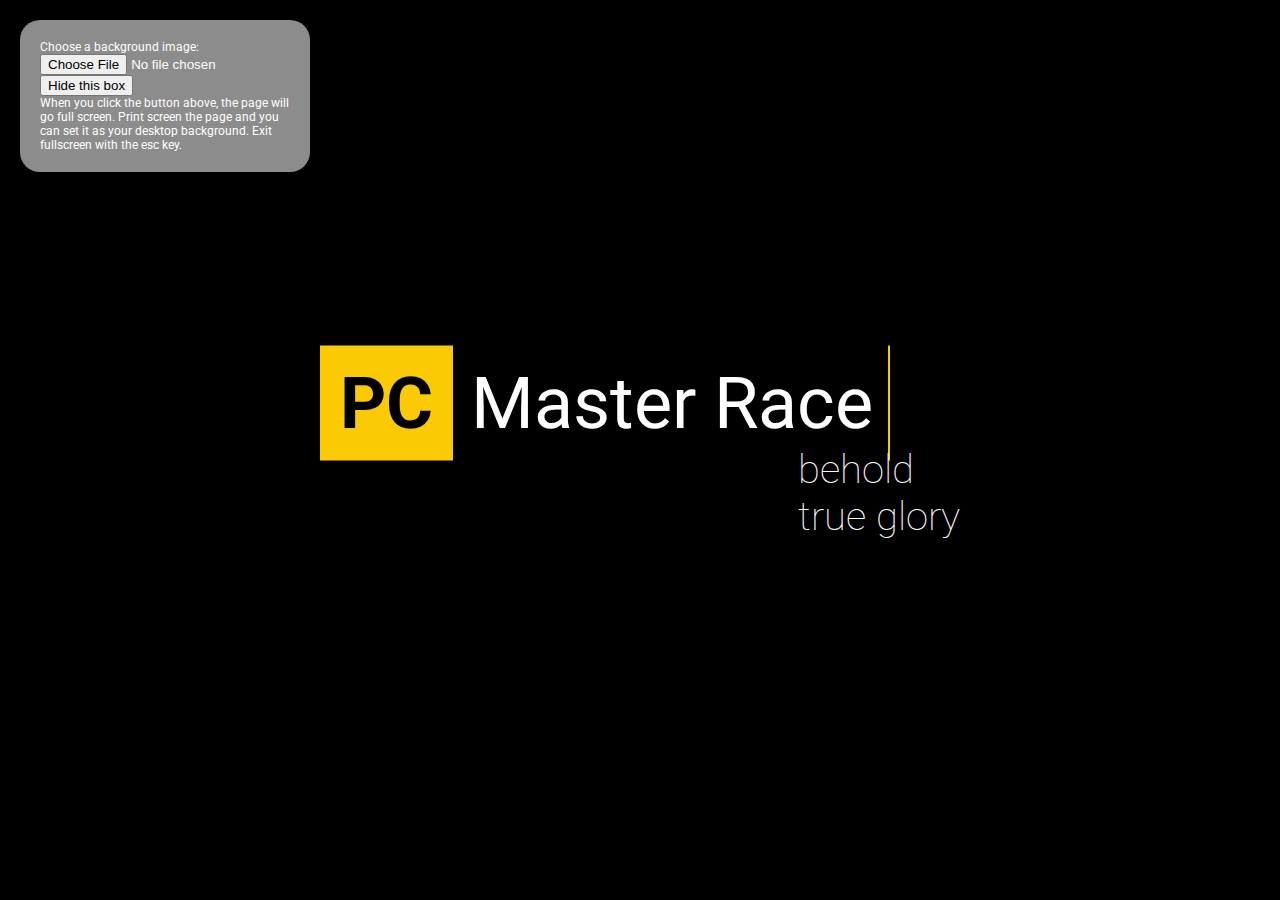
==== pcmr/index.html @ 7d241287 "added pcmr wallpaper gen" ====
<!doctype html>

<html lang="en">

<head>
  <meta charset="utf-8">

  <title>PC Master Race</title>
  <link href='https://fonts.googleapis.com/css?family=Roboto:400,300,500,700' rel='stylesheet' type='text/css'>
  <style>
    body {
      color: white;
      font-size: 72px;
      font-family: Roboto;
    }

    *:-webkit-full-screen {
      cursor: none;
    }

    *:-moz-full-screen {
      cursor: none;
    }

    *:-ms-fullscreen {
      cursor: none;
    }

    *:fullscreen {
      cursor: none;
    }

    .pc {
      background-color: #FACA04;
      padding: 15px 20px 15px 20px;
      color: black;
      font-weight: bold;
    }

    .mr {
      padding: 15px 15px 15px 0px;
      margin-right: 15px;
      border-right: 2px solid #FACA04;
    }

    div.left {
      float: left;
    }

    div.right {
      float: right;
      font-size: 40px;
      font-weight: lighter;
    }

    #text {
      position: fixed;
      top: 50%;
      left: 50%;
      /* bring your own prefixes */
      transform: translate(-50%, -50%);
    }

    #gen-box {
      position: fixed;
      top: 20px;
      left: 20px;
      padding: 20px;
      background-color: rgba(175, 175, 175, 0.8);
      border-radius: 20px;
      font-size: 12px;
      max-width: 250px;
    }

    #cont {
      position: fixed;
      top: 0;
      right: 0;
      bottom: 0;
      left: 0;
      background-color: black;
      background-size: cover;
    }
  </style>
</head>

<body id="body">
  <div id="cont">
    <div id="text">
      <div class="left">
        <span class="pc">PC</span>
        <span class="mr">Master Race</span>
      </div>
      <div class="right">
        <span>behold
          <br>true glory</span>
      </div>
    </div>
  </div>
  <div id="gen-box">
    Choose a background image:
    <br>
    <input id="file-picker" type="file"></input>
    <br>
    <button id="go-button">Hide this box</button>
    <br> When you click the button above, the page will go full screen. Print screen the page and you can set it as your desktop background. Exit fullscreen with the esc key.
  </div>
  <script>
    var input = document.getElementById("file-picker");

    function setBackgroundImage() {
      if (input.files && input.files[0]) {
        var reader = new FileReader();

        reader.onload = function(e) {
          document.getElementById("cont").style.backgroundImage = 'url(' + e.target.result + ')';
        };

        reader.readAsDataURL(input.files[0]);
      };
    };

    function hideBox() {
      var elem = document.getElementById("body");
      document.getElementById("gen-box").style.display = "none";
      if (elem.requestFullscreen) {
        elem.requestFullscreen();
      } else if (elem.msRequestFullscreen) {
        elem.msRequestFullscreen();
      } else if (elem.mozRequestFullScreen) {
        elem.mozRequestFullScreen();
      } else if (elem.webkitRequestFullscreen) {
        elem.webkitRequestFullscreen();
      };
    };

    document.getElementById("go-button").addEventListener("click", hideBox);
    input.addEventListener("change", setBackgroundImage);

    function exitHandler() {
      if ((document.webkitFullscreenElement || document.mozFullscreenElement || document.fullscreenElement) == null) {
        document.getElementById("gen-box").style.display = "block";
      }
    }



    document.addEventListener('webkitfullscreenchange', exitHandler, false);
    document.addEventListener('mozfullscreenchange', exitHandler, false);
    document.addEventListener('fullscreenchange', exitHandler, false);
    document.addEventListener('MSFullscreenChange', exitHandler, false);
  </script>
</body>

</html>
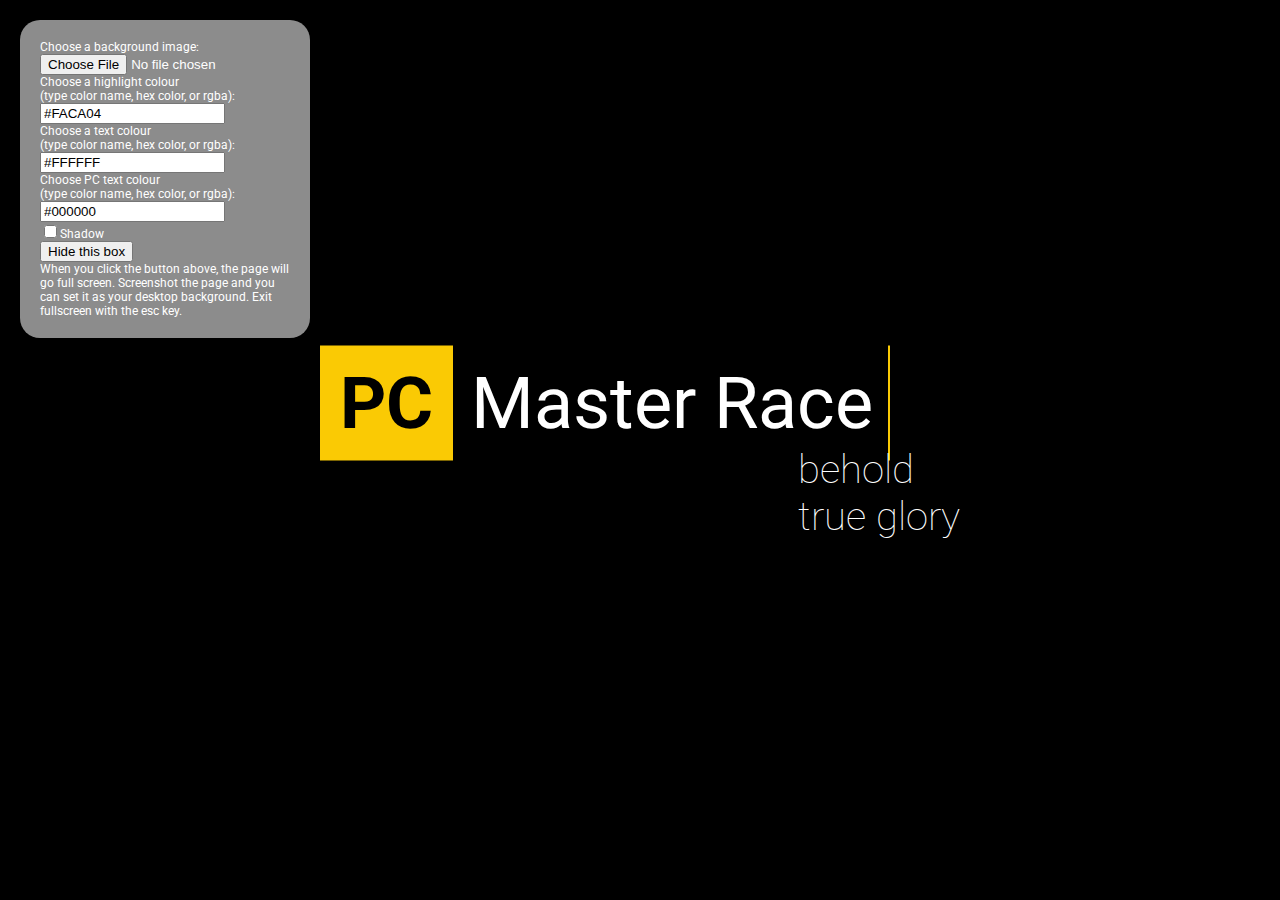
==== commit fdf2465d: "more options" ====
--- a/pcmr/index.html
+++ b/pcmr/index.html
@@ -4,7 +4,7 @@
 
 <head>
   <meta charset="utf-8">
-
+  <meta property="og:image" content="http://pltarun.github.io/pcmr/pcmr.png" />
   <title>PC Master Race</title>
   <link href='https://fonts.googleapis.com/css?family=Roboto:400,300,500,700' rel='stylesheet' type='text/css'>
   <style>
@@ -88,8 +88,8 @@
   <div id="cont">
     <div id="text">
       <div class="left">
-        <span class="pc">PC</span>
-        <span class="mr">Master Race</span>
+        <span id="pc" class="pc">PC</span>
+        <span id="mr" class="mr">Master Race</span>
       </div>
       <div class="right">
         <span>behold
@@ -101,12 +101,30 @@
     Choose a background image:
     <br>
     <input id="file-picker" type="file"></input>
+    <br> Choose a highlight colour
+    <br> (type color name, hex color, or rgba):
+    <br>
+    <input type="text" id="hl-picker" value="#FACA04"></input>
+    <br> Choose a text colour
+    <br> (type color name, hex color, or rgba):
+    <br>
+    <input type="text" id="txt-picker" value="#FFFFFF"></input>
+    <br> Choose PC text colour
+    <br> (type color name, hex color, or rgba):
+    <br>
+    <input type="text" id="pc-txt-picker" value="#000000"></input>
+    <br>
+    <input type="checkbox" id="shadow-picker">Shadow</input>
     <br>
     <button id="go-button">Hide this box</button>
-    <br> When you click the button above, the page will go full screen. Print screen the page and you can set it as your desktop background. Exit fullscreen with the esc key.
+    <br> When you click the button above, the page will go full screen. Screenshot the page and you can set it as your desktop background. Exit fullscreen with the esc key.
   </div>
   <script>
     var input = document.getElementById("file-picker");
+    var input2 = document.getElementById("hl-picker");
+    var input3 = document.getElementById("txt-picker");
+    var input4 = document.getElementById("pc-txt-picker");
+    var input5 = document.getElementById("shadow-picker");
 
     function setBackgroundImage() {
       if (input.files && input.files[0]) {
@@ -119,6 +137,28 @@
         reader.readAsDataURL(input.files[0]);
       };
     };
+
+    function setHlCol() {
+      document.getElementById("pc").style.backgroundColor = input2.value;
+      document.getElementById("mr").style.borderRightColor = input2.value;
+    }
+
+    function setTxtCol() {
+      document.getElementById("text").style.color = input3.value;
+    }
+
+    function setPCTxtCol() {
+      document.getElementById("pc").style.color = input4.value;
+    }
+
+    function setShadow() {
+      if (input5.checked) {
+        document.getElementById("text").style.textShadow = "0 0 10px #000";
+          document.getElementById("pc").style.textShadow = "0 0 0";
+      } else {
+        document.getElementById("text").style.textShadow = "";
+      }
+    }
 
     function hideBox() {
       var elem = document.getElementById("body");
@@ -136,6 +176,10 @@
 
     document.getElementById("go-button").addEventListener("click", hideBox);
     input.addEventListener("change", setBackgroundImage);
+    input2.addEventListener("input", setHlCol);
+    input3.addEventListener("input", setTxtCol);
+    input4.addEventListener("input", setPCTxtCol);
+    input5.addEventListener("change", setShadow);
 
     function exitHandler() {
       if ((document.webkitFullscreenElement || document.mozFullscreenElement || document.fullscreenElement) == null) {
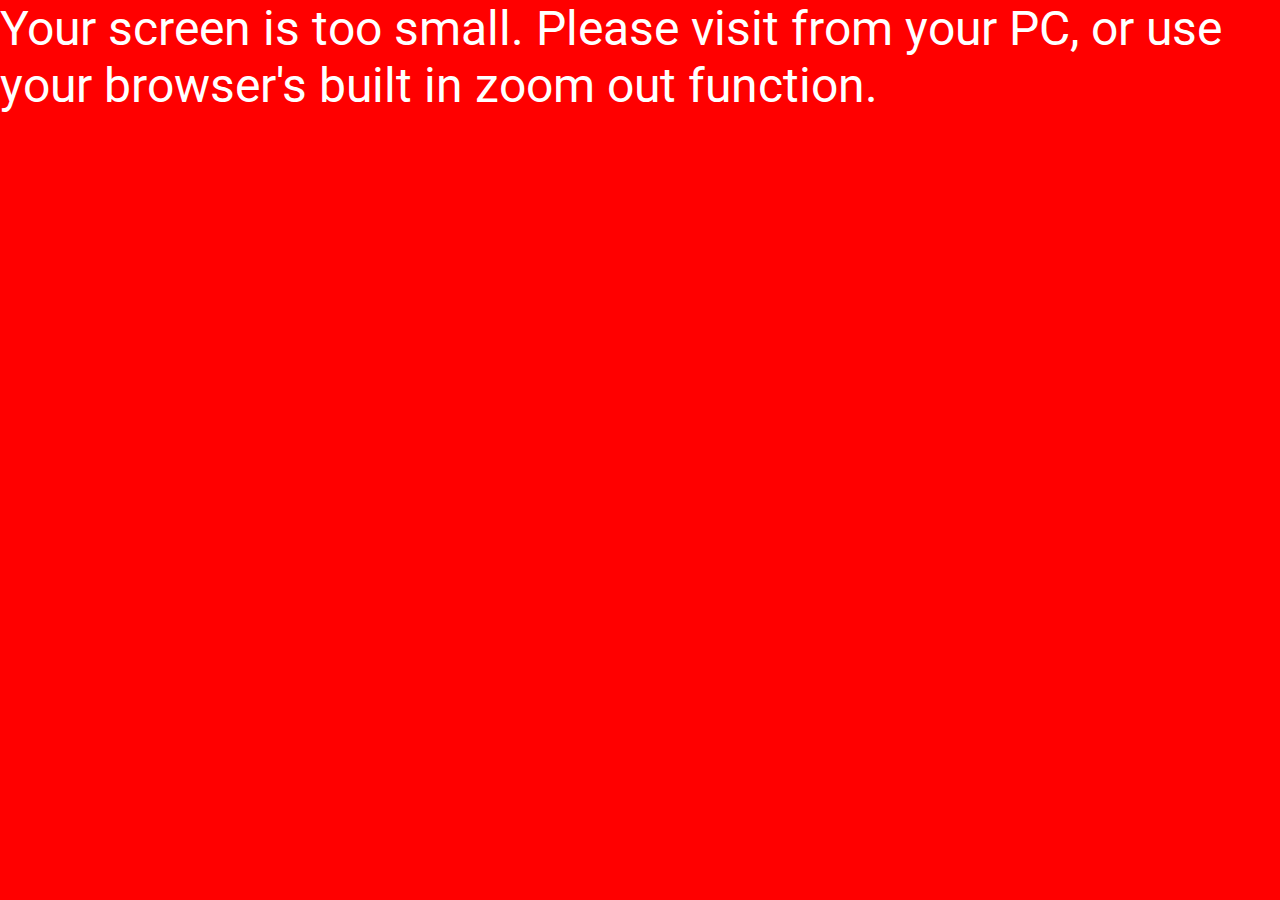
==== commit 3f272b81: "screen small help" ====
--- a/pcmr/index.html
+++ b/pcmr/index.html
@@ -80,6 +80,23 @@
       left: 0;
       background-color: black;
       background-size: cover;
+    }
+
+    #pc-only {
+      display: none;
+    }
+
+    @media only screen and (max-width: 1480px) {
+      #pc-only {
+        display: block;
+        position: fixed;
+        top: 0;
+        left: 0;
+        bottom: 0;
+        right: 0;
+        font-size: 48px;
+        background-color: red;
+      }
     }
   </style>
 </head>
@@ -119,6 +136,7 @@
     <button id="go-button">Hide this box</button>
     <br> When you click the button above, the page will go full screen. Screenshot the page and you can set it as your desktop background. Exit fullscreen with the esc key.
   </div>
+  <div id="pc-only">Your screen is too small. Please visit from your PC, or use your browser's built in zoom out function.</div>
   <script>
     var input = document.getElementById("file-picker");
     var input2 = document.getElementById("hl-picker");
@@ -153,8 +171,8 @@
 
     function setShadow() {
       if (input5.checked) {
-        document.getElementById("text").style.textShadow = "0 0 10px #000";
-          document.getElementById("pc").style.textShadow = "0 0 0";
+        document.getElementById("text").style.textShadow = "0 0 3px #000";
+        document.getElementById("pc").style.textShadow = "0 0 0";
       } else {
         document.getElementById("text").style.textShadow = "";
       }
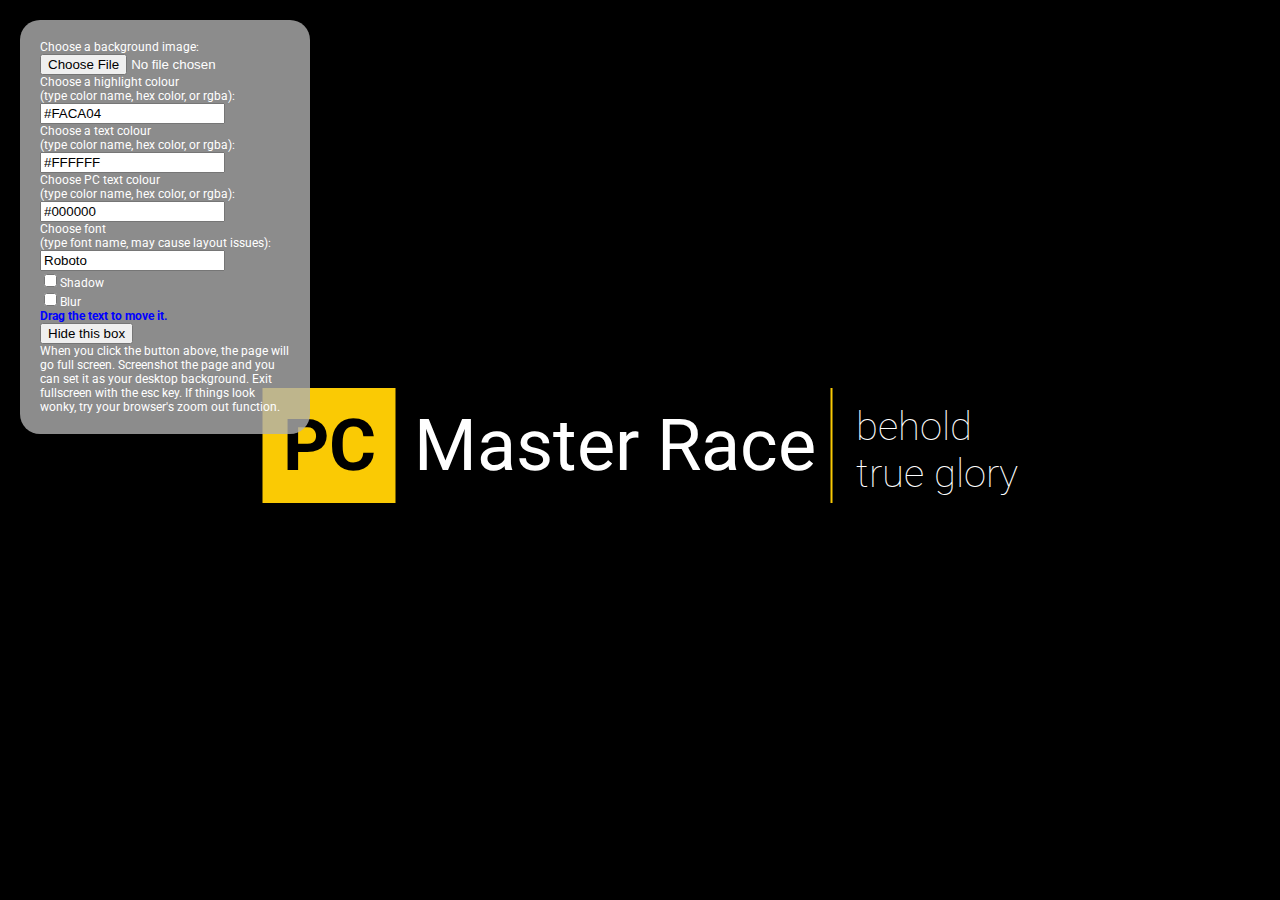
==== commit 09c25e95: "widths" ====
--- a/pcmr/index.html
+++ b/pcmr/index.html
@@ -39,7 +39,6 @@
 
     .mr {
       padding: 15px 15px 15px 0px;
-      margin-right: 15px;
       border-right: 2px solid #FACA04;
     }
 
@@ -55,10 +54,15 @@
 
     #text {
       position: fixed;
+      width: 755px;
       top: 50%;
       left: 50%;
       /* bring your own prefixes */
       transform: translate(-50%, -50%);
+    }
+
+    #text * {
+      cursor: move;
     }
 
     #gen-box {
@@ -82,36 +86,23 @@
       background-size: cover;
     }
 
-    #pc-only {
-      display: none;
-    }
-
-    @media only screen and (max-width: 1480px) {
-      #pc-only {
-        display: block;
-        position: fixed;
-        top: 0;
-        left: 0;
-        bottom: 0;
-        right: 0;
-        font-size: 48px;
-        background-color: red;
-      }
+    @media only screen and (max-width: 1000px) {
+      /* not yet */
     }
   </style>
 </head>
 
 <body id="body">
   <div id="cont">
-    <div id="text">
-      <div class="left">
-        <span id="pc" class="pc">PC</span>
-        <span id="mr" class="mr">Master Race</span>
-      </div>
-      <div class="right">
-        <span>behold
-          <br>true glory</span>
-      </div>
+  </div>
+  <div id="text">
+    <div class="left">
+      <span id="pc" class="pc">PC</span>
+      <span id="mr" class="mr">Master Race</span>
+    </div>
+    <div class="right">
+      <span>behold
+        <br>true glory</span>
     </div>
   </div>
   <div id="gen-box">
@@ -130,19 +121,27 @@
     <br> (type color name, hex color, or rgba):
     <br>
     <input type="text" id="pc-txt-picker" value="#000000"></input>
+    <br> Choose font
+    <br> (type font name, may cause layout issues):
+    <br>
+    <input type="text" id="font-picker" value="Roboto"></input>
     <br>
     <input type="checkbox" id="shadow-picker">Shadow</input>
     <br>
+    <input type="checkbox" id="blur-picker">Blur</input>
+    <br> <span style="color: blue; font-weight: bold">Drag the text to move it.</span>
+    <br>
     <button id="go-button">Hide this box</button>
-    <br> When you click the button above, the page will go full screen. Screenshot the page and you can set it as your desktop background. Exit fullscreen with the esc key.
+    <br> When you click the button above, the page will go full screen. Screenshot the page and you can set it as your desktop background. Exit fullscreen with the esc key. If things look wonky, try your browser's zoom out function.
   </div>
-  <div id="pc-only">Your screen is too small. Please visit from your PC, or use your browser's built in zoom out function.</div>
   <script>
     var input = document.getElementById("file-picker");
     var input2 = document.getElementById("hl-picker");
     var input3 = document.getElementById("txt-picker");
     var input4 = document.getElementById("pc-txt-picker");
     var input5 = document.getElementById("shadow-picker");
+    var input6 = document.getElementById("blur-picker");
+    var input7 = document.getElementById("font-picker");
 
     function setBackgroundImage() {
       if (input.files && input.files[0]) {
@@ -167,6 +166,10 @@
 
     function setPCTxtCol() {
       document.getElementById("pc").style.color = input4.value;
+    }
+
+    function setFont() {
+      document.body.style.fontFamily = input7.value;
     }
 
     function setShadow() {
@@ -175,6 +178,20 @@
         document.getElementById("pc").style.textShadow = "0 0 0";
       } else {
         document.getElementById("text").style.textShadow = "";
+      }
+    }
+
+    function setBlur() {
+      if (input6.checked) {
+        document.getElementById("cont").style.webkitFilter = "blur(5px)";
+        document.getElementById("cont").style.mozFilter = "blur(5px)";
+        document.getElementById("cont").style.filter = "blur(5px)";
+        document.getElementById("cont").style.transform = "scale(1.01)"
+      } else {
+        document.getElementById("cont").style.webkitFilter = "";
+        document.getElementById("cont").style.mozFilter = "";
+        document.getElementById("cont").style.filter = "";
+        document.getElementById("cont").style.transform = ""
       }
     }
 
@@ -198,6 +215,8 @@
     input3.addEventListener("input", setTxtCol);
     input4.addEventListener("input", setPCTxtCol);
     input5.addEventListener("change", setShadow);
+    input6.addEventListener("change", setBlur);
+    input7.addEventListener("input", setFont);
 
     function exitHandler() {
       if ((document.webkitFullscreenElement || document.mozFullscreenElement || document.fullscreenElement) == null) {
@@ -211,6 +230,47 @@
     document.addEventListener('mozfullscreenchange', exitHandler, false);
     document.addEventListener('fullscreenchange', exitHandler, false);
     document.addEventListener('MSFullscreenChange', exitHandler, false);
+
+
+    // thanks to http://jsfiddle.net/tovic/Xcb8d/light/
+
+    var selected = null, // Object of the element to be moved
+      x_pos = 0,
+      y_pos = 0, // Stores x & y coordinates of the mouse pointer
+      x_elem = 0,
+      y_elem = 0; // Stores top, left values (edge) of the element
+
+    // Will be called when user starts dragging an element
+    function _drag_init(elem) {
+      // Store the object of the element which needs to be moved
+      selected = elem;
+      x_elem = x_pos - selected.offsetLeft;
+      y_elem = y_pos - selected.offsetTop;
+    }
+
+    // Will be called when user dragging an element
+    function _move_elem(e) {
+      x_pos = document.all ? window.event.clientX : e.pageX;
+      y_pos = document.all ? window.event.clientY : e.pageY;
+      if (selected !== null) {
+        selected.style.left = (x_pos - x_elem) + 'px';
+        selected.style.top = (y_pos - y_elem) + 'px';
+      }
+    }
+
+    // Destroy the object when we are done
+    function _destroy() {
+      selected = null;
+    }
+
+    // Bind the functions...
+    document.getElementById('text').onmousedown = function() {
+      _drag_init(this);
+      return false;
+    };
+
+    document.onmousemove = _move_elem;
+    document.onmouseup = _destroy;
   </script>
 </body>
 
